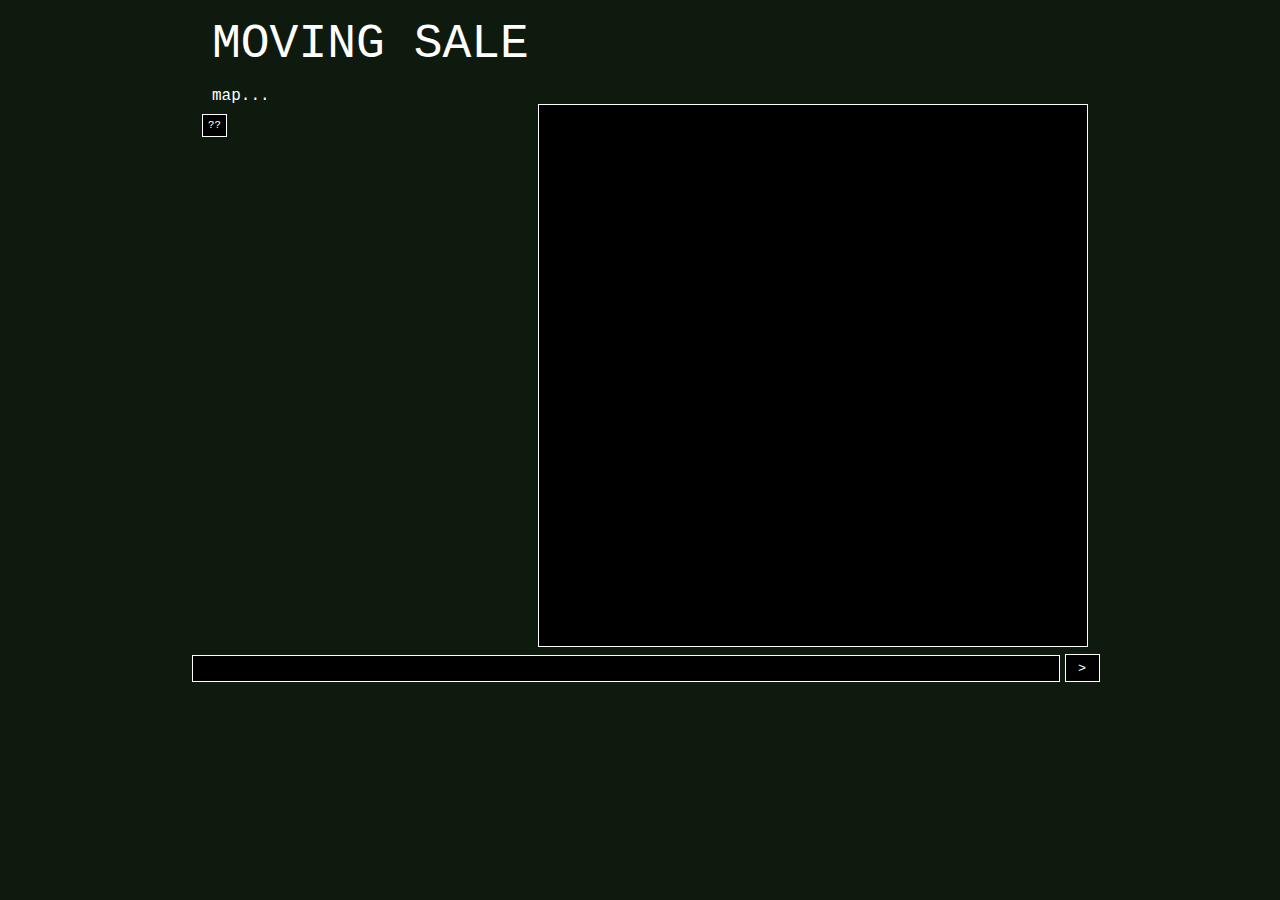
==== public/index.html @ efabe10c "Finally, graphics are working beautifully. Players position is marked with a sweet map that autoscro" ====
<!DOCTYPE html>
<html>
	<head>
		<title>MOVING SALE</title>
		<link 
			href="movingsale.css" 
			rel="stylesheet" 
			type="text/css" />
	</head>
	<body>
		<div id="container">
			<header>
				<h1>MOVING SALE</h1>
			</header>
			<div id="map-title">
				map...
			</div>
			<div id="gfx">
				??
			</div>
			<div id="terminal">
				<!-- words happen here -->
			</div>
			<div id="command-line">
				<form id="input-zone">
						<input 
							type="text" 
							id="user-input-field"
							display="inline-block" />
						<input
							id="submit"
							type="submit"
							value=">"
							display="inline-block" />
				</form>
			</div>
		</div>	
	<script src="rooms.js"></script>
	<script src="movingsale.js"></script>
	<script src="gfx.js"></script>
	</body>
</html>
---- public/movingsale.css ----
/* http://meyerweb.com/eric/tools/css/reset/ 
   v2.0 | 20110126
   License: none (public domain)
*/

html, body, div, span, applet, object, iframe,
h1, h2, h3, h4, h5, h6, p, blockquote, pre,
a, abbr, acronym, address, big, cite, code,
del, dfn, em, img, ins, kbd, q, s, samp,
small, strike, strong, sub, sup, tt, var,
b, u, i, center,
dl, dt, dd, ol, ul, li,
fieldset, form, label, legend,
table, caption, tbody, tfoot, thead, tr, th, td,
article, aside, canvas, details, embed, 
figure, figcaption, footer, header, hgroup, 
menu, nav, output, ruby, section, summary,
time, mark, audio, video {
	margin: 0;
	padding: 0;
	border: 0;
	font-size: 100%;
	font: inherit;
	vertical-align: baseline;
}
/* HTML5 display-role reset for older browsers */

article, aside, details, figcaption, figure, 
footer, header, hgroup, menu, nav, section {
	display: block;
}
body {
	line-height: 1;
}
ol, ul {
	list-style: none;
}
blockquote, q {
	quotes: none;
}
blockquote:before, blockquote:after,
q:before, q:after {
	content: '';
	content: none;
}
table {
	border-collapse: collapse;
	border-spacing: 0;
}

/* ------------------------------------------------- */

html {
	background-color: #0f1a0f;
	width: 100%;
	height: 100%;
	font-family: 'Courier New', sans-serif;
	color: white;
}
body {
	width: 100%;
	height: 100%;
}
#container {
	width: 70vw;
	height: 100%;
	margin: 0 auto;
}
h1 {
	font-size:3em;
	padding:20px;
}
#terminal {
	display: inline-block;
	width: 60%;
	height: 59%;
	border: 1px solid white;
	font-family: 'Courier New', sans-serif;
	background-color: black;
	margin-bottom: 7px;
	word-break: break-word;
	overflow: auto;
	padding: 5px;
	float: right;
}
#gfx {
	display: inline-block;
	border: 1px solid white;
	font-family: 'Courier New', sans-serif;
	background-color: black;
	margin: 10px 10px;
	padding: 5px;
	float: left;
	overflow: auto;
	font-size: .67em;
}
#user-input-field {
	border: 1px solid white;
	padding: 5px;
	display: inline-block;
	background-color: black;
	width: calc(100% - 40px);
	color: white;
	font-family: 'Courier New', sans-serif;
	margin-right: -5px;
}
#submit {
	background-color: black;
	width: 35px;
	height: 28px;
	border: 1px solid white;
	color: white;
	font-family: 'Courier New', sans-serif;
	padding: 1px;
	margin-right: -34px;
	display: inline;
}
#command-line {
	border: none;
}
#player-icon {
	font-weight: bold;
	text-shadow: 1px 1px #000000;
	color: #ffffff;
	background-color: #aa0000;
	text-decoration: underline;
}
#map-title {
	margin-left: 20px;
}
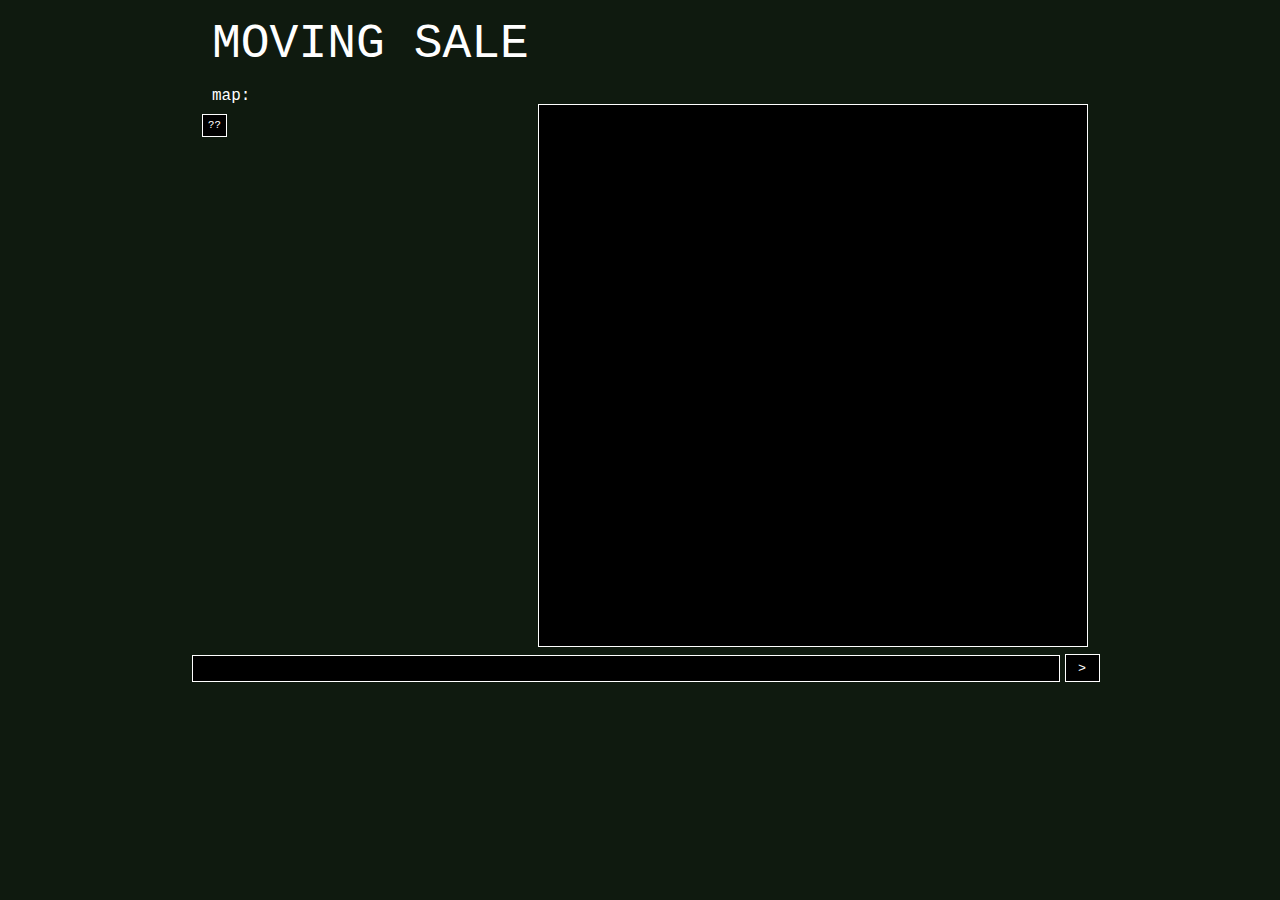
==== commit 21af7d50: "removed outdated innerHTML, replaced with text nodes and appends" ====
--- a/public/index.html
+++ b/public/index.html
@@ -13,7 +13,7 @@
 				<h1>MOVING SALE</h1>
 			</header>
 			<div id="map-title">
-				map...
+				map:
 			</div>
 			<div id="gfx">
 				??
@@ -35,7 +35,7 @@
 				</form>
 			</div>
 		</div>	
-	<script src="rooms.js"></script>
+	<!--	<script src="rooms.js"></script>-->
 	<script src="movingsale.js"></script>
 	<script src="gfx.js"></script>
 	</body>
--- a/public/movingsale.css
+++ b/public/movingsale.css
@@ -123,7 +123,6 @@
 	text-shadow: 1px 1px #000000;
 	color: #ffffff;
 	background-color: #aa0000;
-	text-decoration: underline;
 }
 #map-title {
 	margin-left: 20px;
